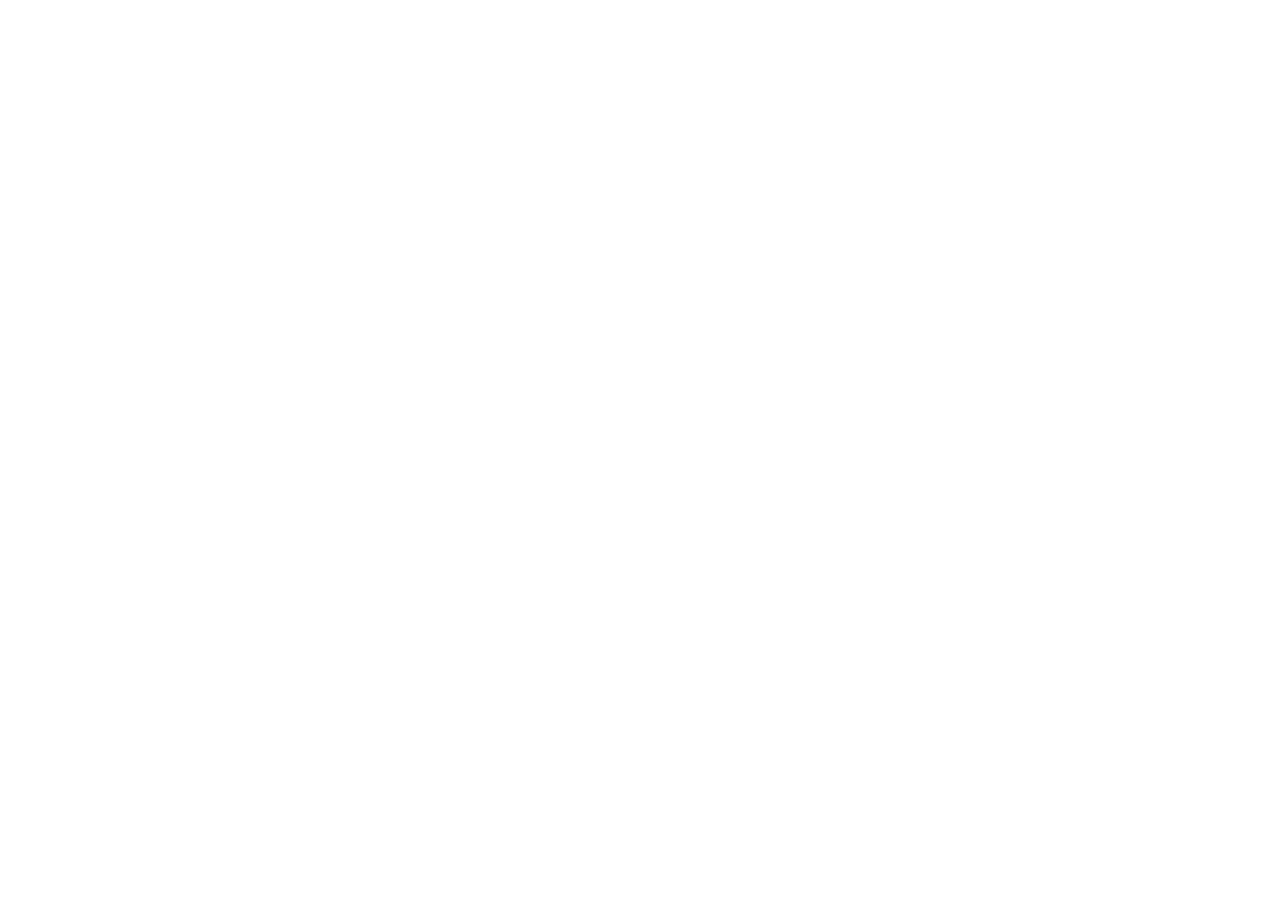
==== controller/index.html @ ff8f99bc "模块，控制器，规定它要做什么事" ====
<!DOCTYPE html>
<html lang="en">
<head>
	<meta charset="utf-8" />
	<title>控制器</title>
	<script type="text/javascript" src="../../jquery-1.9.1.js"></script>
	<script type="text/javascript" src="controller.js"></script>
</head>
<body>

</body>
</html>
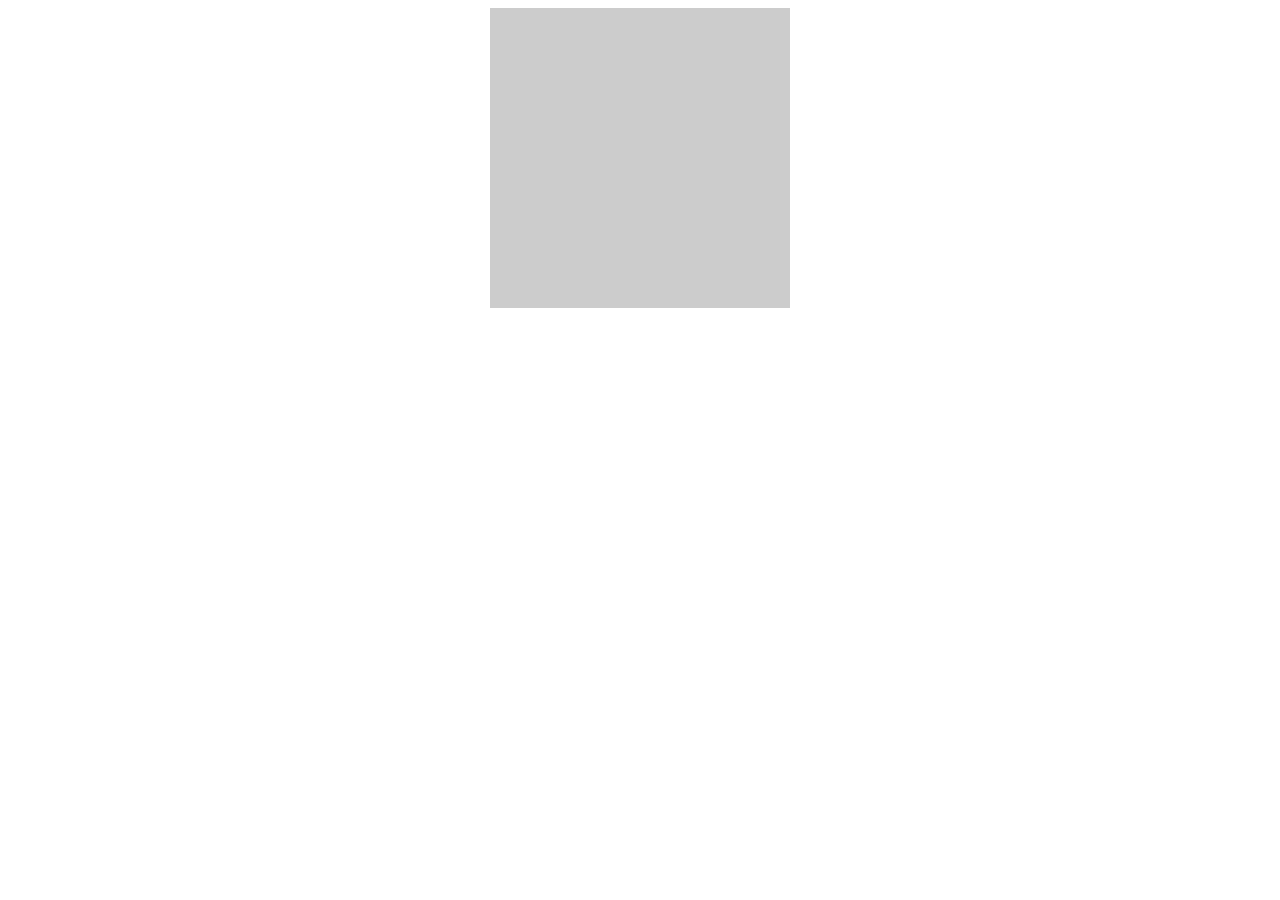
==== commit cc26a8b1: "添加控制器实例" ====
--- a/controller/index.html
+++ b/controller/index.html
@@ -5,8 +5,19 @@
 	<title>控制器</title>
 	<script type="text/javascript" src="../../jquery-1.9.1.js"></script>
 	<script type="text/javascript" src="controller.js"></script>
+	<style type="text/css">
+	div {
+		width: 300px;
+		height: 300px;
+		margin: 0 auto;
+		background-color: #ccc;
+	}
+	div.over {
+		background-color: #888;
+	}
+	</style>
 </head>
 <body>
-
+<div id="view"></div>
 </body>
 </html>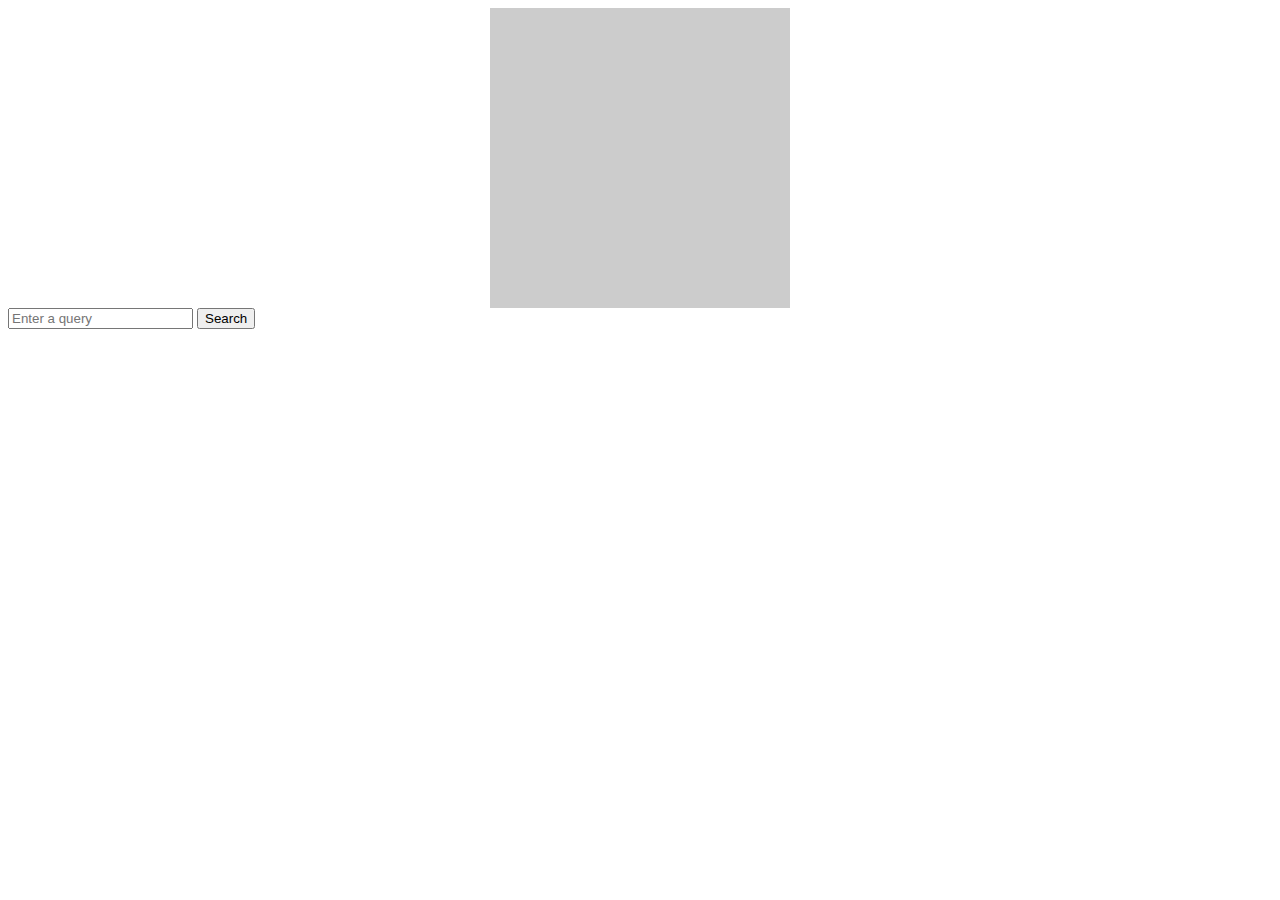
==== commit 789cc9ed: "访问视图" ====
--- a/controller/index.html
+++ b/controller/index.html
@@ -4,20 +4,26 @@
 	<meta charset="utf-8" />
 	<title>控制器</title>
 	<script type="text/javascript" src="../../jquery-1.9.1.js"></script>
-	<script type="text/javascript" src="controller.js"></script>
+	<script type="text/javascript" src="controller2.js"></script>
 	<style type="text/css">
-	div {
+	#view {
 		width: 300px;
 		height: 300px;
 		margin: 0 auto;
 		background-color: #ccc;
 	}
-	div.over {
+	#view.over {
 		background-color: #888;
 	}
 	</style>
 </head>
 <body>
 <div id="view"></div>
+<div id="users">
+    <form>
+      <input type="search" value="" placeholder="Enter a query">
+      <button>Search</button>
+    </form>
+</div>
 </body>
 </html>